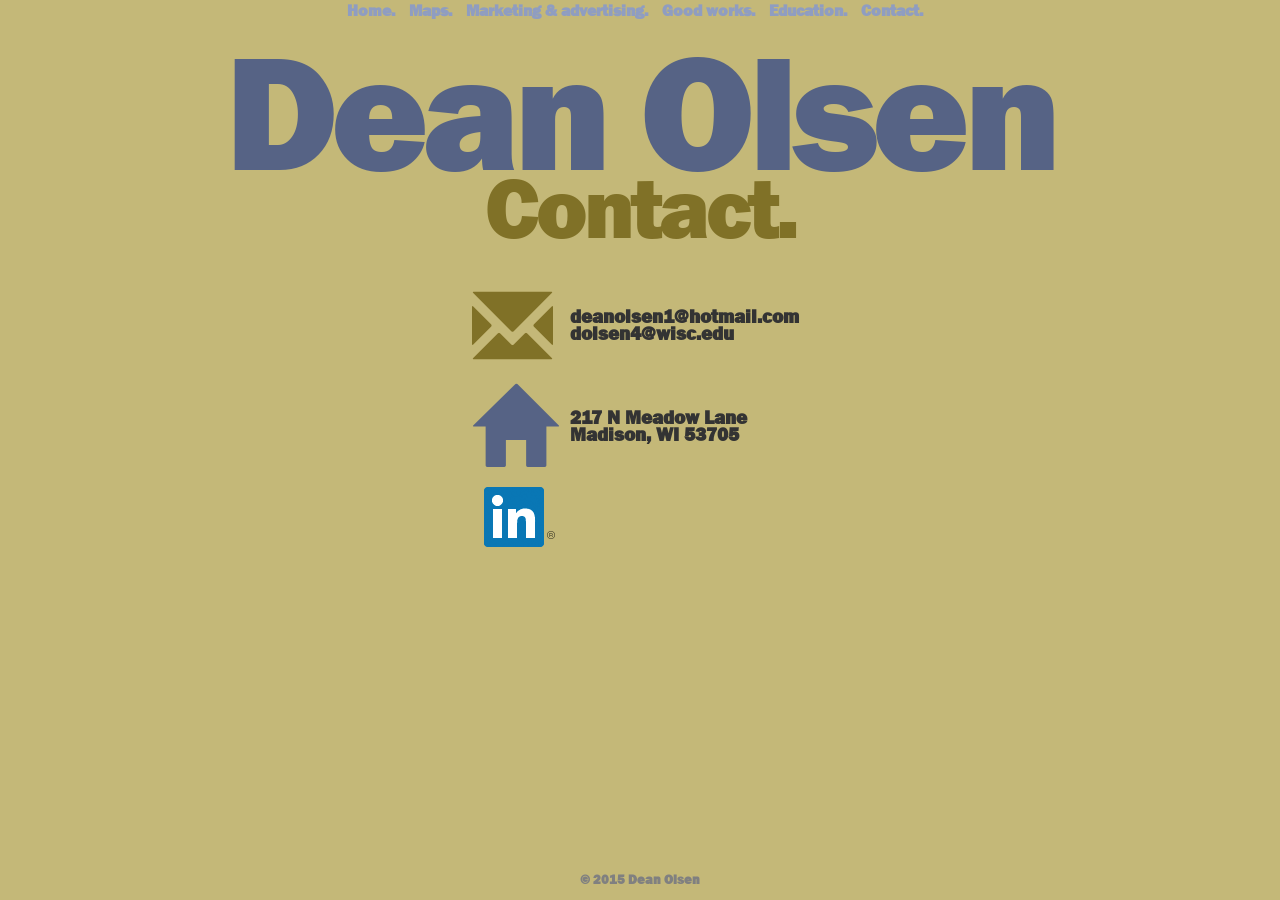
==== contacts.html @ cb2d5ffc "Refinements Fixed map page; redesigned layout of good works page." ====
<!DOCTYPE html>
<html lang="en">

<!--Contacts page for Dean Olsen-->

	<head>
		<meta charset="utf-8">
		<meta name="viewport" content="width=device-width, initial-scale=1">
		<!-- Latest compiled and minified CSS -->
		<link rel="stylesheet" href="http://maxcdn.bootstrapcdn.com/bootstrap/3.3.5/css/bootstrap.min.css">

		<!-- jQuery library -->
		<script src="https://ajax.googleapis.com/ajax/libs/jquery/1.11.3/jquery.min.js"></script>

		<!-- Latest compiled JavaScript -->
		<script src="http://maxcdn.bootstrapcdn.com/bootstrap/3.3.5/js/bootstrap.min.js"></script>

		<link type="text/css" rel="stylesheet" href="stylesheet.css"/>
		<title>Dean Olsen, Contact</title>
	</head>

	<body>
	<div class="container">

		<nav>
		  <a href="index.html">Home.</a>
		  <a href="Maps.html">Maps.</a>
		  <a href="marketing.html">Marketing & advertising.</a>
		  <a href="goodworks.html">Good works.</a>
		  <a href="Education.html">Education.</a>
		  <a href="contacts.html">Contact.</a>

		</nav>


		<body id="contacts">

		<h1>Dean Olsen</h1>

			<h2 id="contacts">Contact.</h2>

			<dl class="dl-horizontal">

				<dt>
					<span class="glyphicon glyphicon-envelope" ></span>
				</dt>
                <dd>
                	<p class="ctext">deanolsen1@hotmail.com<br>dolsen4@wisc.edu</p>
                </dd>
				<dt>
					<span class="glyphicon glyphicon-home" ></span>
				</dt>
				<dd>
					<p class="ctext">217 N Meadow Lane<br>Madison, WI  53705</p>
				</dd>
				<dt>
					<p class="linkedinlogo"><a target="_blank" href="https://www.linkedin.com/pub/dean-olsen/b/b4a/4a"><img src="linkedin.png"></a><p>
				</dt>
				<dd>
					<!-- <p class="ctext">www.linkedin.com/pub/dean-olsen/b/b4a/4a</p> -->
				</dd>
            </dl>

		

	</div>
	</body>

	<div class="navbar-fixed-bottom">
		<p align= "center"><font size="2" color="grey">&copy 2015 Dean Olsen</p></font>
	</div>

</html>
---- stylesheet.css ----
@font-face
{
font-family: Franklin Gothic Heavy;
src: url(Franklin_Gothic_Heavy.ttf);
}

* body {
	font-family: "Franklin Gothic Heavy", Sans-serif;
	font-weight: bold;
}
/*This section colors the individual pages.*/

body#index{
	background-color: #c4b878;
}
body#maps{
	background-color: #c4b878;
}
body#marketing{
	background-color: #c4b878;
}
body#goodworks{
	background-color: #c4b878;
}
body#education{
	background-color: #c4b878;
}
body#contacts{
	background-color: #c4b878;
}

nav{
	font-size: 12pt;
	text-align: center;
	color: #8F9DC1;
	text-decoration: none;
}

nav a:link{color: #8F9DC1;
	text-decoration: none;
}
nav a:visited{color: #8F9DC1;
	text-decoration: none;
}

nav a:hover{color:#A66F00;
	text-decoration: none;
}

a:hover{
	text-decoration: none;
}

h1 {
	font-size: 125pt;
	letter-spacing: -5pt;
	line-height: 80%;
	margin-bottom: -10pt;
	color: #566385;
	text-align: center;
	margin-top: 20pt;
}
/*The "Dean Olsen" for the home page has different spacing than the other pages.*/

h1#index{
	color: #566385;
	margin-bottom: 40px;
}

/* Colors the index page links*/

h2#index{
	font-size: 54pt;
	letter-spacing: -2pt;
	margin-top: 30px;
	color: #A66F00;
	text-align: center;
	line-height: 80%;
	margin-bottom: 20px;
}

h3 {
/*	text-align: center;
*/}

/* This removes underlining from index page links & creates a hover color*/

h2 a:link{
	font-size: 54pt;
	letter-spacing: -2pt;
	margin-top: 30px;
	color: #A66F00;
	text-align: center;
	line-height: 80%;
	margin-bottom: 20px;
	text-decoration: none;
}
h2 a:visited{
	font-size: 54pt;
	letter-spacing: -2pt;
	margin-top: 30px;
	color: #A66F00;
	text-align: center;
	line-height: 80%;
	margin-bottom: 20px;
	text-decoration: none;
}
h2 a:hover{
	color:#495063;
	font-size: 54pt;
	letter-spacing: -2pt;
	margin-top: 30px;
	text-align: center;
	line-height: 80%;
	margin-bottom: 20px;
	text-decoration: none;
}

/*This section colors the section name distinctly for each page. It also moves it close to the H1.*/

h2 {
	margin-bottom: 40px;
	margin-top: 6px;
	text-align: center;
	font-size: 65pt;
	line-height: 80%;
	letter-spacing: -3pt;
	
}

h2#maps {
	color: #993333;
}

h2#marketing {
	color: #de5605;
}

h2#goodworks {
	color: #806327;
}

h2#education {
	color: #ffe706;
}

h2#contacts {
	color: #807127;
}

table#ctable {
	width: 200px;
	align: center;
	border-spacing: 0px;
}

/* m1 handles the text boxes on the Maps page. M2 handles the text in these sections. M3 handles the colored
text on the Marketing page. */

.m1 {
	width: 25%;
	height: 160px;
	padding: 1px;
	/*background-color: #993333;*/
	background-color: #A09758;
	font-size: 18pt;
	color: #ffffff;
	font-family: "Franklin Gothic Heavy";
	text-align: center;
	vertical-align: center;
}

.thumbnail {
	border: 3px solid rgba(153,51,51,.8);
}

.thumbnail a:link {
	border: 3px solid rgba(153,51,51,.8);
}

.thumbnail a:hover {
	border: 3px solid rgba(166,111,0,.8);
}
.thumbnail a:visited {
	border: 3px solid rgba(153,51,51,.8);
}

.lightbox {
	fitImagesInViewport: false;
}

div.caption {text-align:center;}

/*.m2 {
	width: 25%;
	height: 160px;
	padding: 1px;
	font-family: "Garamond";
	font-size: 12pt;
	vertical-align: top;
	border: none;
	margin-right: 70px;
	margin-bottom: 20px;
}*/

.marklogo {
	vertical-align: top;
	text-align: center;
	padding: 10px;
}

.m3 {
	font-size: 14pt;
	font-family: "Franklin Gothic Heavy";
	color: #de5605;
	line-height: 90%;
	margin-bottom: 20px;
}

/*Good Works page text. G1 Bold purple text. G3 the subtitle text.*/
.g1 {
	font-size: 30pt;
	color: #630460;
	letter-spacing: -2pt;
	text-align: center;
	text-decoration: none;
}

.g3 {
	font-family: Garamond;
	color: #603913;
	font-weight: bold;
	font-size: 14pt;
	line-height: 14pt;
	vertical-align: top;
	margin-top: 0px;
}

.btn-info {
	text-align: center;
}

/*The various text padding on the Education page to make the text line up correctly with the logos.*/
.edtext {
	padding-top: 10px;
	font-size: 14pt;
	line-height: 95%;
}

.edtext2 {
	padding-top: 35px;
	font-size: 14pt;
	line-height: 95%;
}

.edtext3 {
	padding-top: 35px;
	line-height: 95%;
	font-size: 14pt;
}

.dl-horizontal dt {
	width: 500px;
	height: auto;
	overflow: visible;
	padding-right: 15px;
}

/*Contact page text and padding.*/
.dl-horizontal dd .ctext {
	font-size: 14pt;
	line-height: 90%;
	margin-top: 24px;
}

.footer {
	text-align: center;
	font-size: 10pt;
	color: #7e827a;
}

/*Spaces out the text in the Nav bar.*/
nav a {
	padding-right: 10px;
}

span.glyphicon-envelope {
	font-size: 5.8em;
	color: #807127;
	margin-bottom: 20px;
	margin-right: 2px;
}
span.glyphicon-home {
	font-size: 5.8em;
	color: #566385;
	margin-bottom: 20px;
	margin-right: 2px;
}
.at {
	font-size: 6em;
	color: red;
	margin-right: 7px;
}

.col-sm-3 {
	background-color: #c4b878;
}
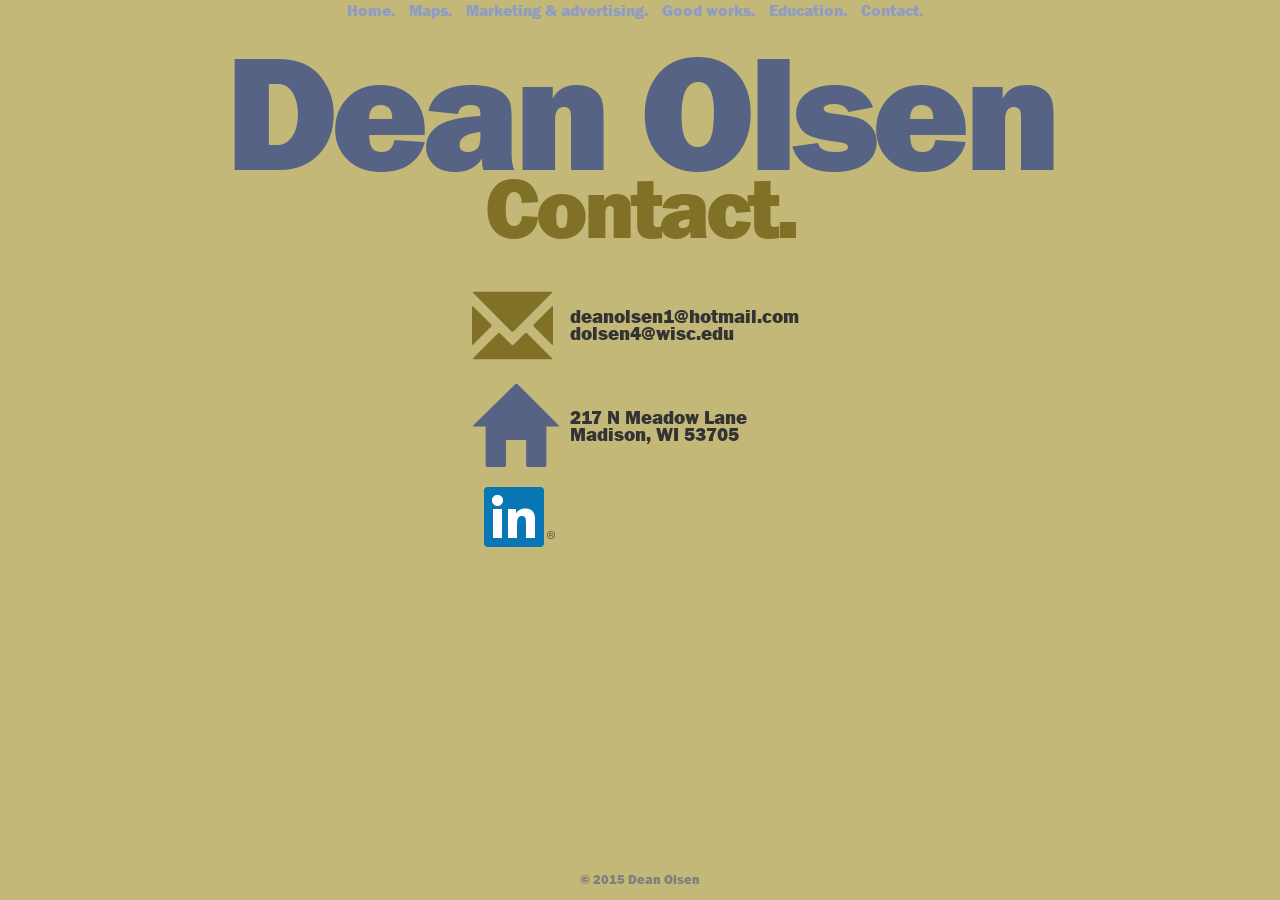
==== commit 8c25987f: "Further refinements Trying to fix bugs" ====
--- a/contacts.html
+++ b/contacts.html
@@ -11,6 +11,9 @@
 
 		<!-- jQuery library -->
 		<script src="https://ajax.googleapis.com/ajax/libs/jquery/1.11.3/jquery.min.js"></script>
+		
+		<!-- Additional font -->
+		<link href='http://fonts.googleapis.com/css?family=Roboto:500,700,500italic' rel='stylesheet' type='text/css'>
 
 		<!-- Latest compiled JavaScript -->
 		<script src="http://maxcdn.bootstrapcdn.com/bootstrap/3.3.5/js/bootstrap.min.js"></script>
--- a/stylesheet.css
+++ b/stylesheet.css
@@ -1,13 +1,14 @@
-@font-face
-{
-font-family: Franklin Gothic Heavy;
-src: url(Franklin_Gothic_Heavy.ttf);
+
+
+@font-face {
+	font-family: Franklin Gothic Heavy;
+	src: url(Franklin_Gothic_Heavy.ttf);
 }
 
 * body {
 	font-family: "Franklin Gothic Heavy", Sans-serif;
-	font-weight: bold;
-}
+}
+
 /*This section colors the individual pages.*/
 
 body#index{
@@ -29,7 +30,7 @@
 	background-color: #c4b878;
 }
 
-nav{
+nav {
 	font-size: 12pt;
 	text-align: center;
 	color: #8F9DC1;
@@ -47,9 +48,9 @@
 	text-decoration: none;
 }
 
-a:hover{
-	text-decoration: none;
-}
+/*a:hover{
+	text-decoration: none;
+}*/
 
 h1 {
 	font-size: 125pt;
@@ -95,6 +96,7 @@
 	margin-bottom: 20px;
 	text-decoration: none;
 }
+
 h2 a:visited{
 	font-size: 54pt;
 	letter-spacing: -2pt;
@@ -154,59 +156,26 @@
 	border-spacing: 0px;
 }
 
-/* m1 handles the text boxes on the Maps page. M2 handles the text in these sections. M3 handles the colored
-text on the Marketing page. */
-
-.m1 {
-	width: 25%;
-	height: 160px;
-	padding: 1px;
-	/*background-color: #993333;*/
-	background-color: #A09758;
-	font-size: 18pt;
-	color: #ffffff;
-	font-family: "Franklin Gothic Heavy";
-	text-align: center;
-	vertical-align: center;
-}
-
-.thumbnail {
-	border: 3px solid rgba(153,51,51,.8);
-}
-
-.thumbnail a:link {
-	border: 3px solid rgba(153,51,51,.8);
-}
-
-.thumbnail a:hover {
-	border: 3px solid rgba(166,111,0,.8);
-}
-.thumbnail a:visited {
-	border: 3px solid rgba(153,51,51,.8);
-}
-
 .lightbox {
 	fitImagesInViewport: false;
 }
 
-div.caption {text-align:center;}
-
-/*.m2 {
-	width: 25%;
-	height: 160px;
-	padding: 1px;
-	font-family: "Garamond";
-	font-size: 12pt;
-	vertical-align: top;
-	border: none;
-	margin-right: 70px;
-	margin-bottom: 20px;
-}*/
+.span lb-caption {
+	text-align:center;
+	font-family: "Roboto";
+	font-size: 14pt; }
+
+.m2 {
+	font-family: "Roboto";
+	font-size: 10pt;
+	text-align: justify;
+	font-weight:normal;
+}
 
 .marklogo {
 	vertical-align: top;
-	text-align: center;
-	padding: 10px;
+	text-align: right;
+	padding: 20px;
 }
 
 .m3 {
@@ -226,14 +195,19 @@
 	text-decoration: none;
 }
 
+.g2 {
+	font-family: "Roboto";
+	font-size: 12pt;
+	margin-left: 28%;
+	margin-right: 28%;
+	text-align: justify;
+}
+
 .g3 {
-	font-family: Garamond;
+	font-family: "Roboto";
 	color: #603913;
 	font-weight: bold;
 	font-size: 14pt;
-	line-height: 14pt;
-	vertical-align: top;
-	margin-top: 0px;
 }
 
 .btn-info {
@@ -244,19 +218,24 @@
 .edtext {
 	padding-top: 10px;
 	font-size: 14pt;
-	line-height: 95%;
+	line-height: 100%;
+	font-family: "Roboto";
+	font-weight:bold;
 }
 
 .edtext2 {
 	padding-top: 35px;
 	font-size: 14pt;
-	line-height: 95%;
+	font-family: "Roboto";
+	font-weight: bold;
+	line-height: 100%;
 }
 
 .edtext3 {
 	padding-top: 35px;
-	line-height: 95%;
-	font-size: 14pt;
+	line-height: 100%;
+	font-size: 14pt;
+	font-family: "Roboto";
 }
 
 .dl-horizontal dt {
@@ -264,7 +243,30 @@
 	height: auto;
 	overflow: visible;
 	padding-right: 15px;
-}
+	text-decoration: none;
+}
+.g1 a:link {
+	color:#630460;
+	text-decoration:none;
+}
+
+.g1 a:visited {
+	color:#630460;
+	text-decoration:none;
+}
+
+.g1 a:hover {
+	color:#566385;
+	text-decoration:none;
+}
+
+.g1 a:active {
+	color:#630460;
+	text-decoration:none;
+}
+
+
+
 
 /*Contact page text and padding.*/
 .dl-horizontal dd .ctext {
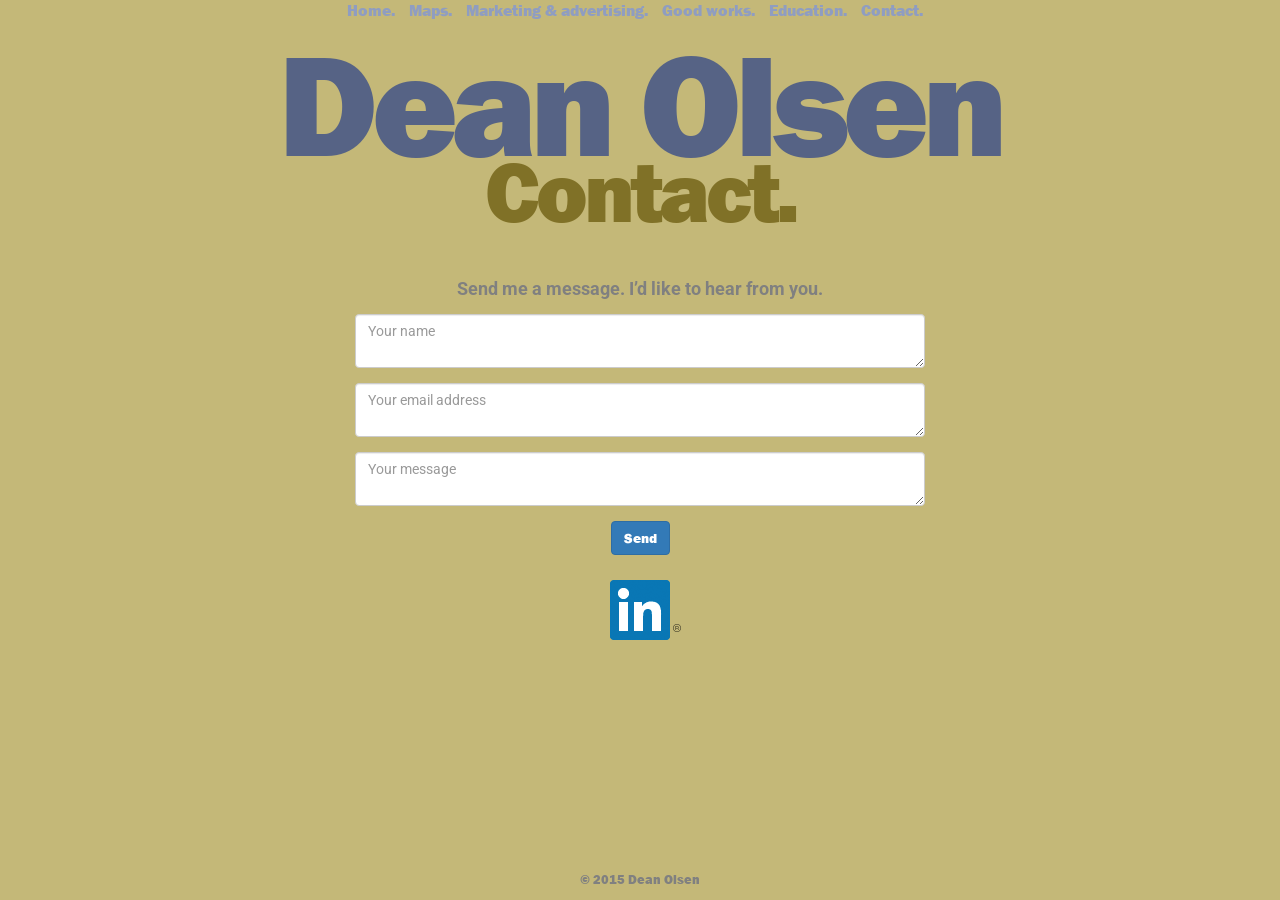
==== commit fde2f15e: "More refinements Ready to load up and take live." ====
--- a/contacts.html
+++ b/contacts.html
@@ -1,7 +1,7 @@
 <!DOCTYPE html>
 <html lang="en">
 
-<!--Contacts page for Dean Olsen-->
+	<!--Contacts page for Dean Olsen-->
 
 	<head>
 		<meta charset="utf-8">
@@ -11,7 +11,7 @@
 
 		<!-- jQuery library -->
 		<script src="https://ajax.googleapis.com/ajax/libs/jquery/1.11.3/jquery.min.js"></script>
-		
+
 		<!-- Additional font -->
 		<link href='http://fonts.googleapis.com/css?family=Roboto:500,700,500italic' rel='stylesheet' type='text/css'>
 
@@ -23,54 +23,65 @@
 	</head>
 
 	<body>
-	<div class="container">
+		<div class="container">
 
-		<nav>
-		  <a href="index.html">Home.</a>
-		  <a href="Maps.html">Maps.</a>
-		  <a href="marketing.html">Marketing & advertising.</a>
-		  <a href="goodworks.html">Good works.</a>
-		  <a href="Education.html">Education.</a>
-		  <a href="contacts.html">Contact.</a>
+			<nav>
+				<a href="index.html">Home.</a>
+				<a href="Maps.html">Maps.</a>
+				<a href="marketing.html">Marketing & advertising.</a>
+				<a href="goodworks.html">Good works.</a>
+				<a href="Education.html">Education.</a>
+				<a href="contacts.html">Contact.</a>
 
-		</nav>
+			</nav>
 
+			<body id="contacts">
 
-		<body id="contacts">
+				<h1>Dean Olsen</h1>
 
-		<h1>Dean Olsen</h1>
+				<h2 id="contacts">Contact.</h2>
 
-			<h2 id="contacts">Contact.</h2>
+				<div class="row">
+					<div class="col-sm-12">
+						<div class="contactform"
+						<form action="" method="POST" enctype="multipart/form-data" id="form_id">
+						<div class="form-group">
+						<h4 style="font-family:Roboto; color:gray; text-align:center;"><label for="inputName">Send me a message. I&rsquo;d like to hear from you.</label></h4>
+						<textarea name="career[message]" style="font-family:Roboto" class="form-control" tabindex="1" placeholder="Your name" pattern="[a-zA-Z. ]{1,50}" required></textarea>
 
-			<dl class="dl-horizontal">
+						</div>
+						<div class="form-group" style="font-family:Roboto">
+						<!-- 								<h5><label for="inputEmail">Email</label></h5> -->
+						<textarea name="career[message]" class="form-control" tabindex="2" placeholder="Your email address" required></textarea>
 
-				<dt>
-					<span class="glyphicon glyphicon-envelope" ></span>
-				</dt>
-                <dd>
-                	<p class="ctext">deanolsen1@hotmail.com<br>dolsen4@wisc.edu</p>
-                </dd>
-				<dt>
-					<span class="glyphicon glyphicon-home" ></span>
-				</dt>
-				<dd>
-					<p class="ctext">217 N Meadow Lane<br>Madison, WI  53705</p>
-				</dd>
-				<dt>
-					<p class="linkedinlogo"><a target="_blank" href="https://www.linkedin.com/pub/dean-olsen/b/b4a/4a"><img src="linkedin.png"></a><p>
-				</dt>
-				<dd>
-					<!-- <p class="ctext">www.linkedin.com/pub/dean-olsen/b/b4a/4a</p> -->
-				</dd>
-            </dl>
+						</div>
 
-		
+						<div class="form-group" style="font-family:Roboto">
+						<!-- 								<h5><label for="inputMessage">Message</label></h5> -->
+						<textarea name="career[message]" class="form-control" tabindex="3" placeholder="Your message" required></textarea>
 
-	</div>
-	</body>
+						</div>
 
-	<div class="navbar-fixed-bottom">
-		<p align= "center"><font size="2" color="grey">&copy 2015 Dean Olsen</p></font>
-	</div>
+						<button type="submit" name="submit"  class="btn btn-primary btn-block center-block" tabindex="4">Send</button>
+						</form>
+						</div>
+						</div>
+						</div>
 
-</html>
+						<div class ="row">
+							<div class="col-sm-12">
+								<div class="linkedin">
+									<a target="_blank" href="https://www.linkedin.com/pub/dean-olsen/b/b4a/4a"><img src="linkedin.png"></a>
+								</div>
+							</div>
+						</div>
+						</div>
+						</body>
+
+						<div class="navbar-fixed-bottom">
+						<p align= "center">
+						<font size="2" color="grey">&copy 2015 Dean Olsen
+						</p></font>
+						</div>
+
+						</html>
--- a/stylesheet.css
+++ b/stylesheet.css
@@ -53,7 +53,7 @@
 }*/
 
 h1 {
-	font-size: 125pt;
+	font-size: 110pt;
 	letter-spacing: -5pt;
 	line-height: 80%;
 	margin-bottom: -10pt;
@@ -150,12 +150,6 @@
 	color: #807127;
 }
 
-table#ctable {
-	width: 200px;
-	align: center;
-	border-spacing: 0px;
-}
-
 .lightbox {
 	fitImagesInViewport: false;
 }
@@ -163,13 +157,23 @@
 .span lb-caption {
 	text-align:center;
 	font-family: "Roboto";
-	font-size: 14pt; }
+	font-size: 14pt; 
+}
+
+.mapicon {
+	margin-left: 5%;
+	margin-top: 5%;
+	margin-bottom: 10%
+	margin-right:-2%
+}
 
 .m2 {
 	font-family: "Roboto";
 	font-size: 10pt;
 	text-align: justify;
 	font-weight:normal;
+	padding-top: 5%;
+	padding-right: 5%;
 }
 
 .marklogo {
@@ -205,29 +209,45 @@
 
 .g3 {
 	font-family: "Roboto";
-	color: #603913;
+	color: #566385;
 	font-weight: bold;
-	font-size: 14pt;
-}
-
-.btn-info {
-	text-align: center;
+	font-size: 16pt;
+}
+
+.g1 a:link {
+	color:#630460;
+	text-decoration:none;
+}
+
+.g1 a:visited {
+	color:#630460;
+	text-decoration:none;
+}
+
+.g1 a:hover {
+	color:#806327;
+	text-decoration:none;
+}
+
+.g1 a:active {
+	color:#630460;
+	text-decoration:none;
 }
 
 /*The various text padding on the Education page to make the text line up correctly with the logos.*/
 .edtext {
 	padding-top: 10px;
 	font-size: 14pt;
+	letter-spacing:0pt;
 	line-height: 100%;
-	font-family: "Roboto";
-	font-weight:bold;
+	font-weight: 200;
 }
 
 .edtext2 {
 	padding-top: 35px;
 	font-size: 14pt;
-	font-family: "Roboto";
-	font-weight: bold;
+	letter-spacing:0pt;
+	font-family: "Franklin Gothic Heavy";
 	line-height: 100%;
 }
 
@@ -235,7 +255,8 @@
 	padding-top: 35px;
 	line-height: 100%;
 	font-size: 14pt;
-	font-family: "Roboto";
+	letter-spacing:0pt;
+	font-family: "Franklin Gothic Heavy";
 }
 
 .dl-horizontal dt {
@@ -245,28 +266,6 @@
 	padding-right: 15px;
 	text-decoration: none;
 }
-.g1 a:link {
-	color:#630460;
-	text-decoration:none;
-}
-
-.g1 a:visited {
-	color:#630460;
-	text-decoration:none;
-}
-
-.g1 a:hover {
-	color:#566385;
-	text-decoration:none;
-}
-
-.g1 a:active {
-	color:#630460;
-	text-decoration:none;
-}
-
-
-
 
 /*Contact page text and padding.*/
 .dl-horizontal dd .ctext {
@@ -284,6 +283,25 @@
 /*Spaces out the text in the Nav bar.*/
 nav a {
 	padding-right: 10px;
+}
+
+.contactform {
+	margin-right: 25%;
+	margin-left: 25%;
+}
+
+.inputName {
+	font-family:"Roboto";
+}
+
+.btn-block {
+	width:auto;
+}
+
+.linkedin {
+	padding: 25px;
+	margin-left: 10px;
+	text-align: center;
 }
 
 span.glyphicon-envelope {
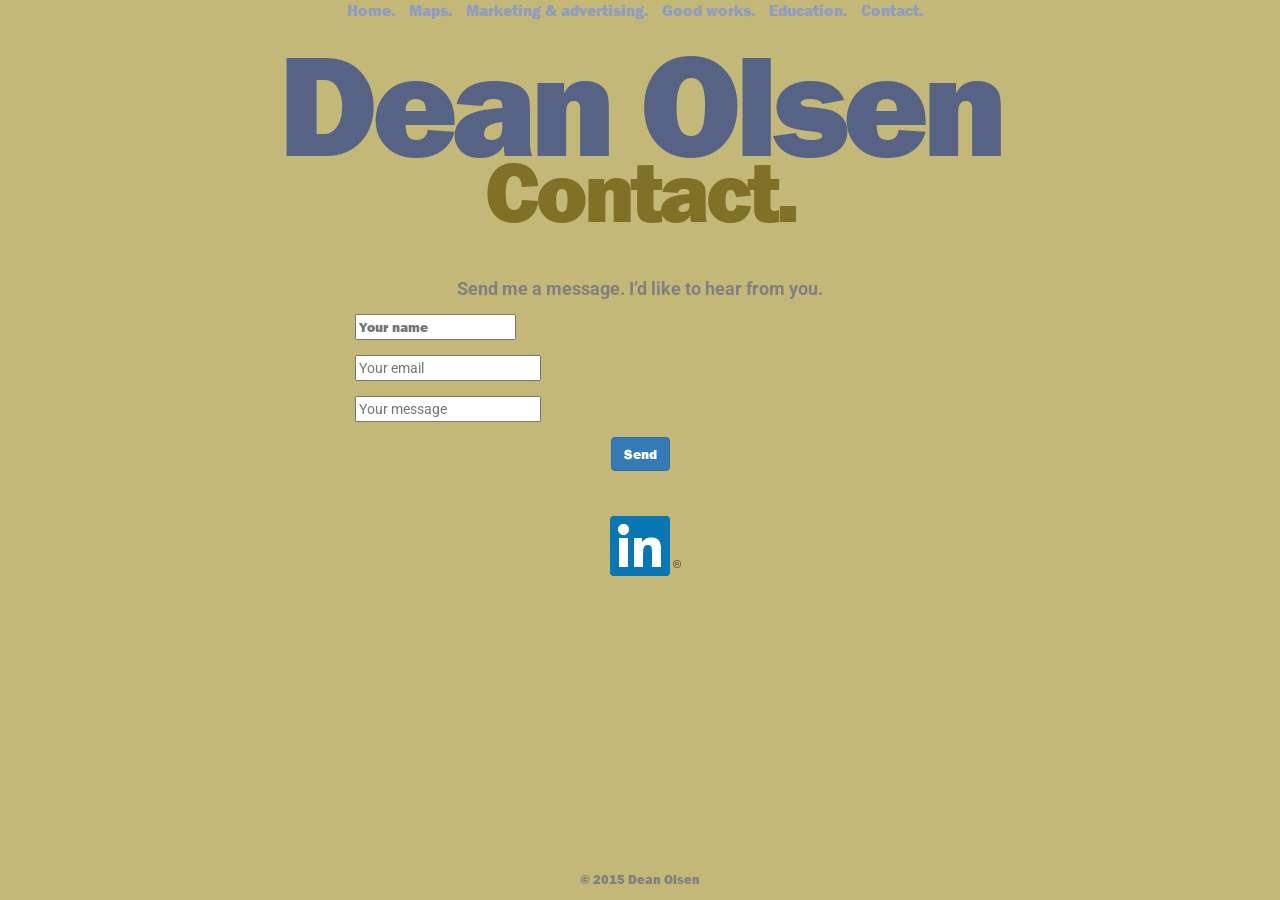
==== commit 460d1893: "contact page check on Outlook to see if it works" ====
--- a/contacts.html
+++ b/contacts.html
@@ -1,87 +1,85 @@
-<!DOCTYPE html>
+﻿<!DOCTYPE html>
 <html lang="en">
 
-	<!--Contacts page for Dean Olsen-->
+<!--Contacts page for Dean Olsen-->
 
-	<head>
-		<meta charset="utf-8">
-		<meta name="viewport" content="width=device-width, initial-scale=1">
-		<!-- Latest compiled and minified CSS -->
-		<link rel="stylesheet" href="http://maxcdn.bootstrapcdn.com/bootstrap/3.3.5/css/bootstrap.min.css">
+<head>
+    <meta charset="utf-8">
+    <meta name="viewport" content="width=device-width, initial-scale=1">
+    <!-- Latest compiled and minified CSS -->
+    <link rel="stylesheet" href="http://maxcdn.bootstrapcdn.com/bootstrap/3.3.5/css/bootstrap.min.css">
 
-		<!-- jQuery library -->
-		<script src="https://ajax.googleapis.com/ajax/libs/jquery/1.11.3/jquery.min.js"></script>
+    <!-- jQuery library -->
+    <script src="https://ajax.googleapis.com/ajax/libs/jquery/1.11.3/jquery.min.js"></script>
 
-		<!-- Additional font -->
-		<link href='http://fonts.googleapis.com/css?family=Roboto:500,700,500italic' rel='stylesheet' type='text/css'>
+    <!-- Additional font -->
+    <link href='http://fonts.googleapis.com/css?family=Roboto:500,700,500italic' rel='stylesheet' type='text/css'>
 
-		<!-- Latest compiled JavaScript -->
-		<script src="http://maxcdn.bootstrapcdn.com/bootstrap/3.3.5/js/bootstrap.min.js"></script>
+    <!-- Latest compiled JavaScript -->
+    <script src="http://maxcdn.bootstrapcdn.com/bootstrap/3.3.5/js/bootstrap.min.js"></script>
 
-		<link type="text/css" rel="stylesheet" href="stylesheet.css"/>
-		<title>Dean Olsen, Contact</title>
-	</head>
+    <link type="text/css" rel="stylesheet" href="stylesheet.css" />
+    <title>Dean Olsen, Contact</title>
+</head>
 
-	<body>
-		<div class="container">
+<body>
+    <div class="container">
 
-			<nav>
-				<a href="index.html">Home.</a>
-				<a href="Maps.html">Maps.</a>
-				<a href="marketing.html">Marketing & advertising.</a>
-				<a href="goodworks.html">Good works.</a>
-				<a href="Education.html">Education.</a>
-				<a href="contacts.html">Contact.</a>
+        <nav>
+            <a href="index.html">Home.</a>
+            <a href="maps.html">Maps.</a>
+            <a href="marketing.html">Marketing & advertising.</a>
+            <a href="goodworks.html">Good works.</a>
+            <a href="education.html">Education.</a>
+            <a href="contacts.html">Contact.</a>
+        </nav>
 
-			</nav>
+        <body id="contacts">
 
-			<body id="contacts">
+            <h1>Dean Olsen</h1>
+            <h2 id="contacts">Contact.</h2>
+                   <form action="http://www.bluehost.com/bluemail" enctype="multipart/form-data" method="POST"> 
+                   	<div class="row">
+                        <div class="col-sm-12">
+                            <div class="contactform">
+						
+						        <div class="form-group">
+						        <h4 style="font-family:Roboto; color:gray; text-align:center;"><label for="inputName">Send me a message. I&rsquo;d like to hear from you.</label></h4>
+						            <input type="text" name="Name" placeholder="Your name" pattern="[a-zA-Z. ]{1,50}" required>
+						        </div>
 
-				<h1>Dean Olsen</h1>
+						        <div class="form-group" style="font-family:Roboto">
+						            <input type="email" name="Email" placeholder="Your email"  required>
+						        </div>
 
-				<h2 id="contacts">Contact.</h2>
+						        <div class="form-group" style="font-family:Roboto">
+						            <input type="text" name="Message" placeholder="Your message" required>
+						        </div>
 
-				<div class="row">
-					<div class="col-sm-12">
-						<div class="contactform"
-						<form action="" method="POST" enctype="multipart/form-data" id="form_id">
-						<div class="form-group">
-						<h4 style="font-family:Roboto; color:gray; text-align:center;"><label for="inputName">Send me a message. I&rsquo;d like to hear from you.</label></h4>
-						<textarea name="career[message]" style="font-family:Roboto" class="form-control" tabindex="1" placeholder="Your name" pattern="[a-zA-Z. ]{1,50}" required></textarea>
+						        <button type="submit" name="submit"  class="btn btn-primary btn-block center-block" >Send</button>
+						        <input type="hidden" name="sendtoemail" value="dean@deanwolsen.com" >
+						        <input type="hidden" name="redirect" value="http://www.deanwolsen.com/contacts.html"><br>
+                            </div>
+                        </div>
+                    </div>
+                    
+				</form>      
 
-						</div>
-						<div class="form-group" style="font-family:Roboto">
-						<!-- 								<h5><label for="inputEmail">Email</label></h5> -->
-						<textarea name="career[message]" class="form-control" tabindex="2" placeholder="Your email address" required></textarea>
+            <div class="row">
+                <div class="col-sm-12">
+                    <div class="linkedin">
+                        <a target="_blank" href="https://www.linkedin.com/pub/dean-olsen/b/b4a/4a"><img src="linkedin.png"></a>
+                    </div>
+                </div>
+            </div>
+    </div>
 
-						</div>
-
-						<div class="form-group" style="font-family:Roboto">
-						<!-- 								<h5><label for="inputMessage">Message</label></h5> -->
-						<textarea name="career[message]" class="form-control" tabindex="3" placeholder="Your message" required></textarea>
-
-						</div>
-
-						<button type="submit" name="submit"  class="btn btn-primary btn-block center-block" tabindex="4">Send</button>
-						</form>
-						</div>
-						</div>
-						</div>
-
-						<div class ="row">
-							<div class="col-sm-12">
-								<div class="linkedin">
-									<a target="_blank" href="https://www.linkedin.com/pub/dean-olsen/b/b4a/4a"><img src="linkedin.png"></a>
-								</div>
-							</div>
-						</div>
-						</div>
-						</body>
-
-						<div class="navbar-fixed-bottom">
-						<p align= "center">
-						<font size="2" color="grey">&copy 2015 Dean Olsen
-						</p></font>
-						</div>
-
-						</html>
+    <div class="navbar-fixed-bottom">
+        <p align="center">
+            <font size="2" color="grey">
+                &copy 2015 Dean Olsen
+            </font>
+        </p>
+    </div>
+</body>
+</html>
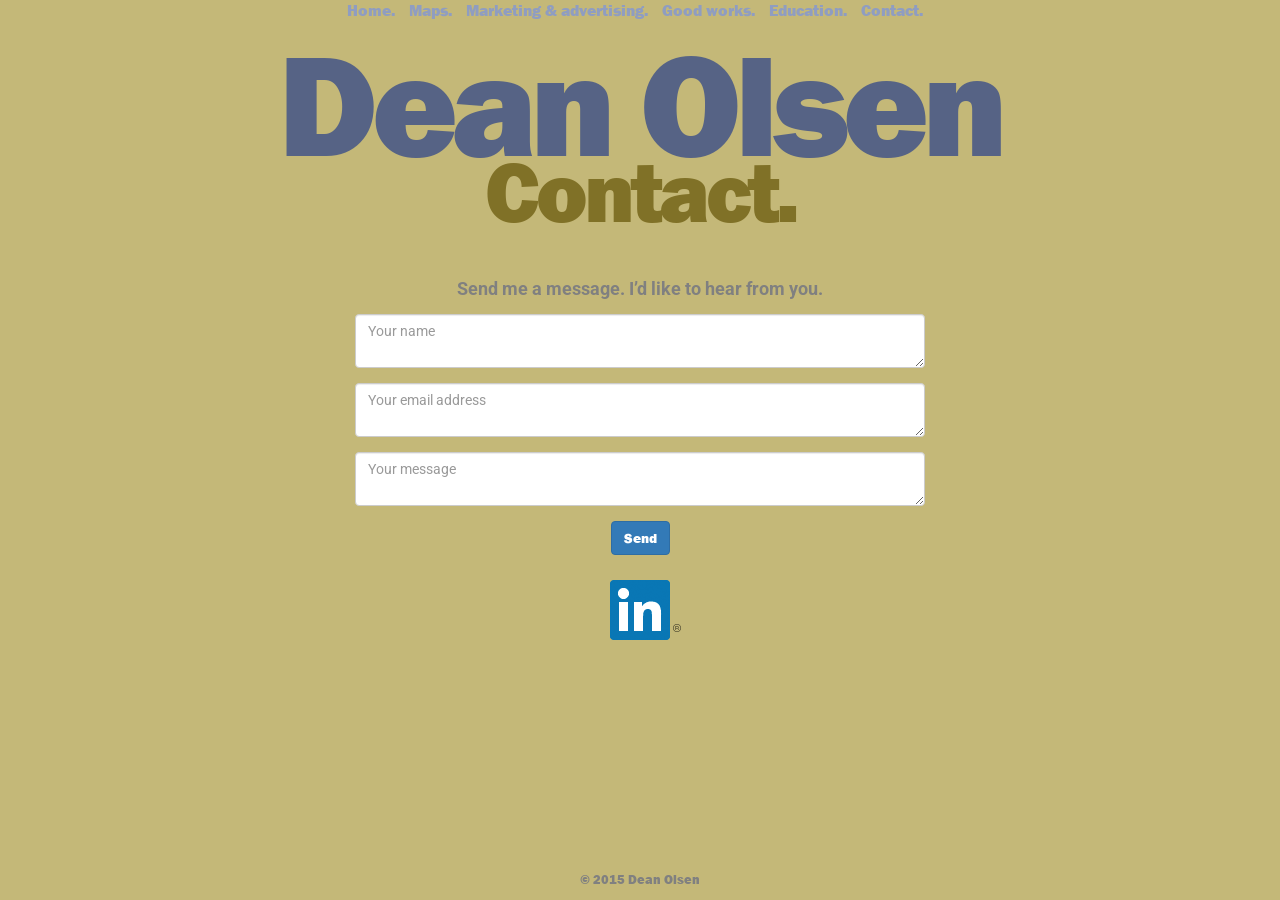
==== commit ab69cf33: "New contact page" ====
--- a/contacts.html
+++ b/contacts.html
@@ -38,32 +38,30 @@
 
             <h1>Dean Olsen</h1>
             <h2 id="contacts">Contact.</h2>
-                   <form action="http://www.bluehost.com/bluemail" enctype="multipart/form-data" method="POST"> 
-                   	<div class="row">
+
+                <form action="" method="POST" enctype="multipart/form-data" id="form_id">
+                    <div class="row">
                         <div class="col-sm-12">
                             <div class="contactform">
 						
 						        <div class="form-group">
 						        <h4 style="font-family:Roboto; color:gray; text-align:center;"><label for="inputName">Send me a message. I&rsquo;d like to hear from you.</label></h4>
-						            <input type="text" name="Name" placeholder="Your name" pattern="[a-zA-Z. ]{1,50}" required>
+						            <textarea name="career[message]" style="font-family:Roboto" class="form-control" tabindex="1" placeholder="Your name" pattern="[a-zA-Z. ]{1,50}" required></textarea>
 						        </div>
 
 						        <div class="form-group" style="font-family:Roboto">
-						            <input type="email" name="Email" placeholder="Your email"  required>
+						            <textarea name="career[message]" class="form-control" tabindex="2" placeholder="Your email address" required></textarea>
 						        </div>
 
 						        <div class="form-group" style="font-family:Roboto">
-						            <input type="text" name="Message" placeholder="Your message" required>
+						            <textarea name="career[message]" class="form-control" tabindex="3" placeholder="Your message" required></textarea>
 						        </div>
 
-						        <button type="submit" name="submit"  class="btn btn-primary btn-block center-block" >Send</button>
-						        <input type="hidden" name="sendtoemail" value="dean@deanwolsen.com" >
-						        <input type="hidden" name="redirect" value="http://www.deanwolsen.com/contacts.html"><br>
+						        <button type="submit" name="submit"  class="btn btn-primary btn-block center-block" tabindex="4">Send</button>
                             </div>
                         </div>
                     </div>
-                    
-				</form>      
+				</form>        
 
             <div class="row">
                 <div class="col-sm-12">
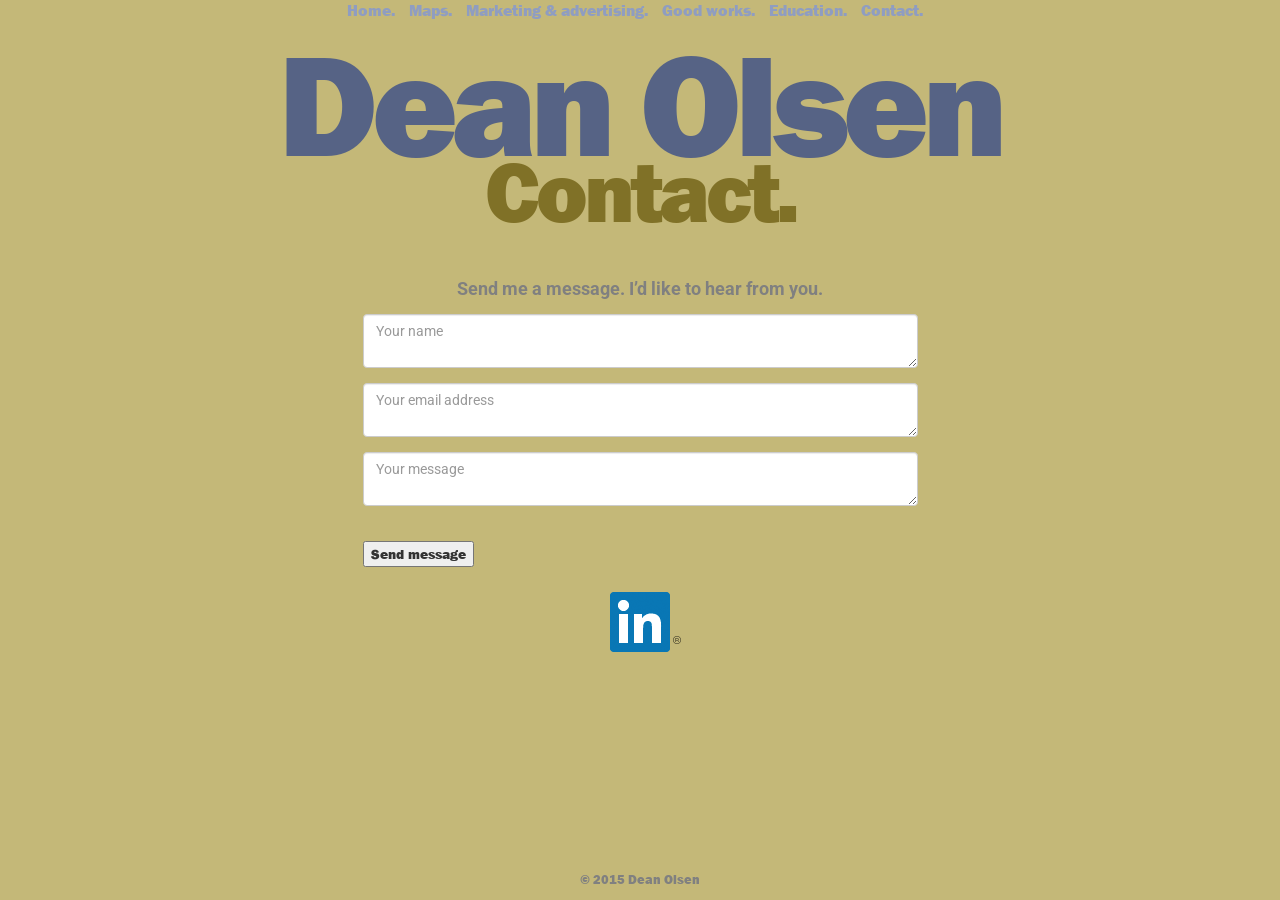
==== commit 5eaebf25: "Fixed Contact page Everything working" ====
--- a/contacts.html
+++ b/contacts.html
@@ -34,39 +34,42 @@
             <a href="contacts.html">Contact.</a>
         </nav>
 
-        <body id="contacts">
+<body id="contacts">
 
-            <h1>Dean Olsen</h1>
-            <h2 id="contacts">Contact.</h2>
-
-                <form action="" method="POST" enctype="multipart/form-data" id="form_id">
+    <h1>Dean Olsen</h1>
+    <h2 id="contacts">Contact.</h2>
+        <div class="col-sm-12">
+            <form action="http://www.bluehost.com/bluemail" enctype="multipart/form-data" method="POST" id="form_id">
                     <div class="row">
                         <div class="col-sm-12">
                             <div class="contactform">
-						
-						        <div class="form-group">
-						        <h4 style="font-family:Roboto; color:gray; text-align:center;"><label for="inputName">Send me a message. I&rsquo;d like to hear from you.</label></h4>
-						            <textarea name="career[message]" style="font-family:Roboto" class="form-control" tabindex="1" placeholder="Your name" pattern="[a-zA-Z. ]{1,50}" required></textarea>
-						        </div>
+                        
+                                <div class="form-group">
+                                <h4 style="font-family:Roboto; color:gray; text-align:center;"><label for="inputName">Send me a message. I&rsquo;d like to hear from you.</label></h4>
+                                    <textarea name="Name" style="font-family:Roboto" class="form-control" tabindex="1" placeholder="Your name" pattern="[a-zA-Z. ]{1,50}" required></textarea>
+                                </div>
 
-						        <div class="form-group" style="font-family:Roboto">
-						            <textarea name="career[message]" class="form-control" tabindex="2" placeholder="Your email address" required></textarea>
-						        </div>
+                                <div class="form-group" style="font-family:Roboto">
+                                    <textarea name="Email" class="form-control" tabindex="2" placeholder="Your email address" required></textarea>
+                                </div>
 
-						        <div class="form-group" style="font-family:Roboto">
-						            <textarea name="career[message]" class="form-control" tabindex="3" placeholder="Your message" required></textarea>
-						        </div>
+                                <div class="form-group" style="font-family:Roboto">
+                                    <textarea name="Message" class="form-control" tabindex="3" placeholder="Your message" required></textarea>
+                                </div>
 
-						        <button type="submit" name="submit"  class="btn btn-primary btn-block center-block" tabindex="4">Send</button>
+                                    <input type="hidden" name="sendtoemail" value="contactcomment@deanwolsen.com"><br>
+                                    <input type="submit" value="Send message">
+                                    <input type="hidden" name="redirect" value="http://www.deanwolsen.com">
                             </div>
                         </div>
                     </div>
-				</form>        
+                </form>
+            </div>  
 
             <div class="row">
                 <div class="col-sm-12">
                     <div class="linkedin">
-                        <a target="_blank" href="https://www.linkedin.com/pub/dean-olsen/b/b4a/4a"><img src="linkedin.png"></a>
+                        <a target="_blank" href="http://www.linkedin.com/pub/dean-olsen/b/b4a/4a"><img src="linkedin.png"></a>
                     </div>
                 </div>
             </div>
--- a/stylesheet.css
+++ b/stylesheet.css
@@ -304,18 +304,7 @@
 	text-align: center;
 }
 
-span.glyphicon-envelope {
-	font-size: 5.8em;
-	color: #807127;
-	margin-bottom: 20px;
-	margin-right: 2px;
-}
-span.glyphicon-home {
-	font-size: 5.8em;
-	color: #566385;
-	margin-bottom: 20px;
-	margin-right: 2px;
-}
+
 .at {
 	font-size: 6em;
 	color: red;
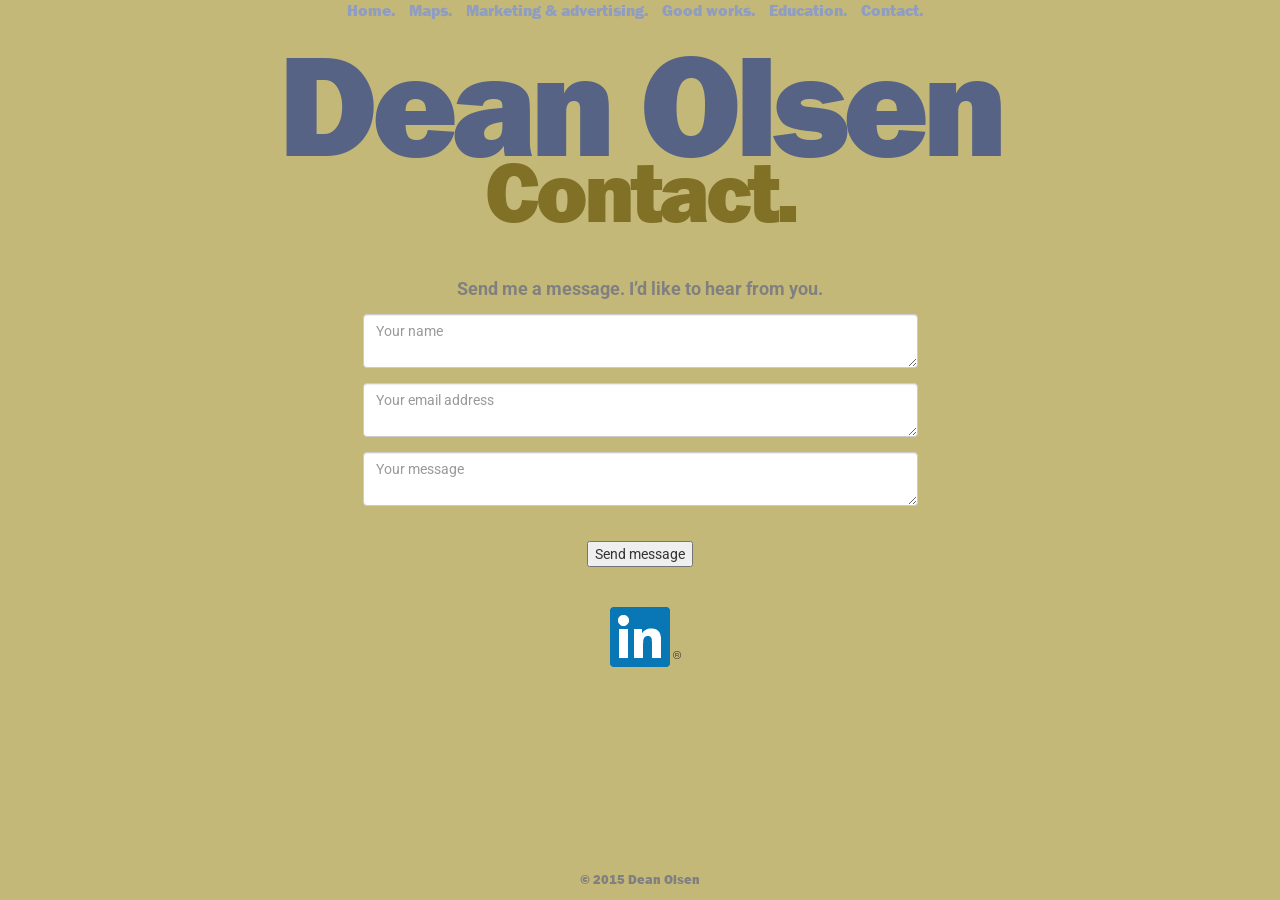
==== commit 00c57559: "More fixes to Contact page" ====
--- a/contacts.html
+++ b/contacts.html
@@ -56,11 +56,11 @@
                                 <div class="form-group" style="font-family:Roboto">
                                     <textarea name="Message" class="form-control" tabindex="3" placeholder="Your message" required></textarea>
                                 </div>
-
+                                <div class="form-group" style="font-family:Roboto;text-align:center">
                                     <input type="hidden" name="sendtoemail" value="contactcomment@deanwolsen.com"><br>
-                                    <input type="submit" value="Send message">
+                                    <input type="submit"  value="Send message">
                                     <input type="hidden" name="redirect" value="http://www.deanwolsen.com">
-                            </div>
+                                </div>
                         </div>
                     </div>
                 </form>
--- a/stylesheet.css
+++ b/stylesheet.css
@@ -69,7 +69,6 @@
 }
 
 /* Colors the index page links*/
-
 h2#index{
 	font-size: 54pt;
 	letter-spacing: -2pt;
@@ -80,6 +79,57 @@
 	margin-bottom: 20px;
 }
 
+/*h2.index1{
+	font-size: 54pt;
+	letter-spacing: -2pt;
+	margin-top: 30px;
+	color: #A66F00;
+	text-align: center;
+	line-height: 80%;
+	margin-bottom: 20px;
+	visibility: hidden;
+}
+h2.index2{
+	font-size: 54pt;
+	letter-spacing: -2pt;
+	margin-top: 30px;
+	color: #A66F00;
+	text-align: center;
+	line-height: 80%;
+	margin-bottom: 20px;
+	visibility: hidden;
+}
+h2.index3{
+	font-size: 54pt;
+	letter-spacing: -2pt;
+	margin-top: 30px;
+	color: #A66F00;
+	text-align: center;
+	line-height: 80%;
+	margin-bottom: 20px;
+	visibility: hidden;
+}
+h2.index4{
+	font-size: 54pt;
+	letter-spacing: -2pt;
+	margin-top: 30px;
+	color: #A66F00;
+	text-align: center;
+	line-height: 80%;
+	margin-bottom: 20px;
+	visibility: hidden;
+}
+h2.index5{
+	font-size: 54pt;
+	letter-spacing: -2pt;
+	margin-top: 30px;
+	color: #A66F00;
+	text-align: center;
+	line-height: 80%;
+	margin-bottom: 20px;
+		visibility: hidden;*/
+
+}
 h3 {
 /*	text-align: center;
 */}
